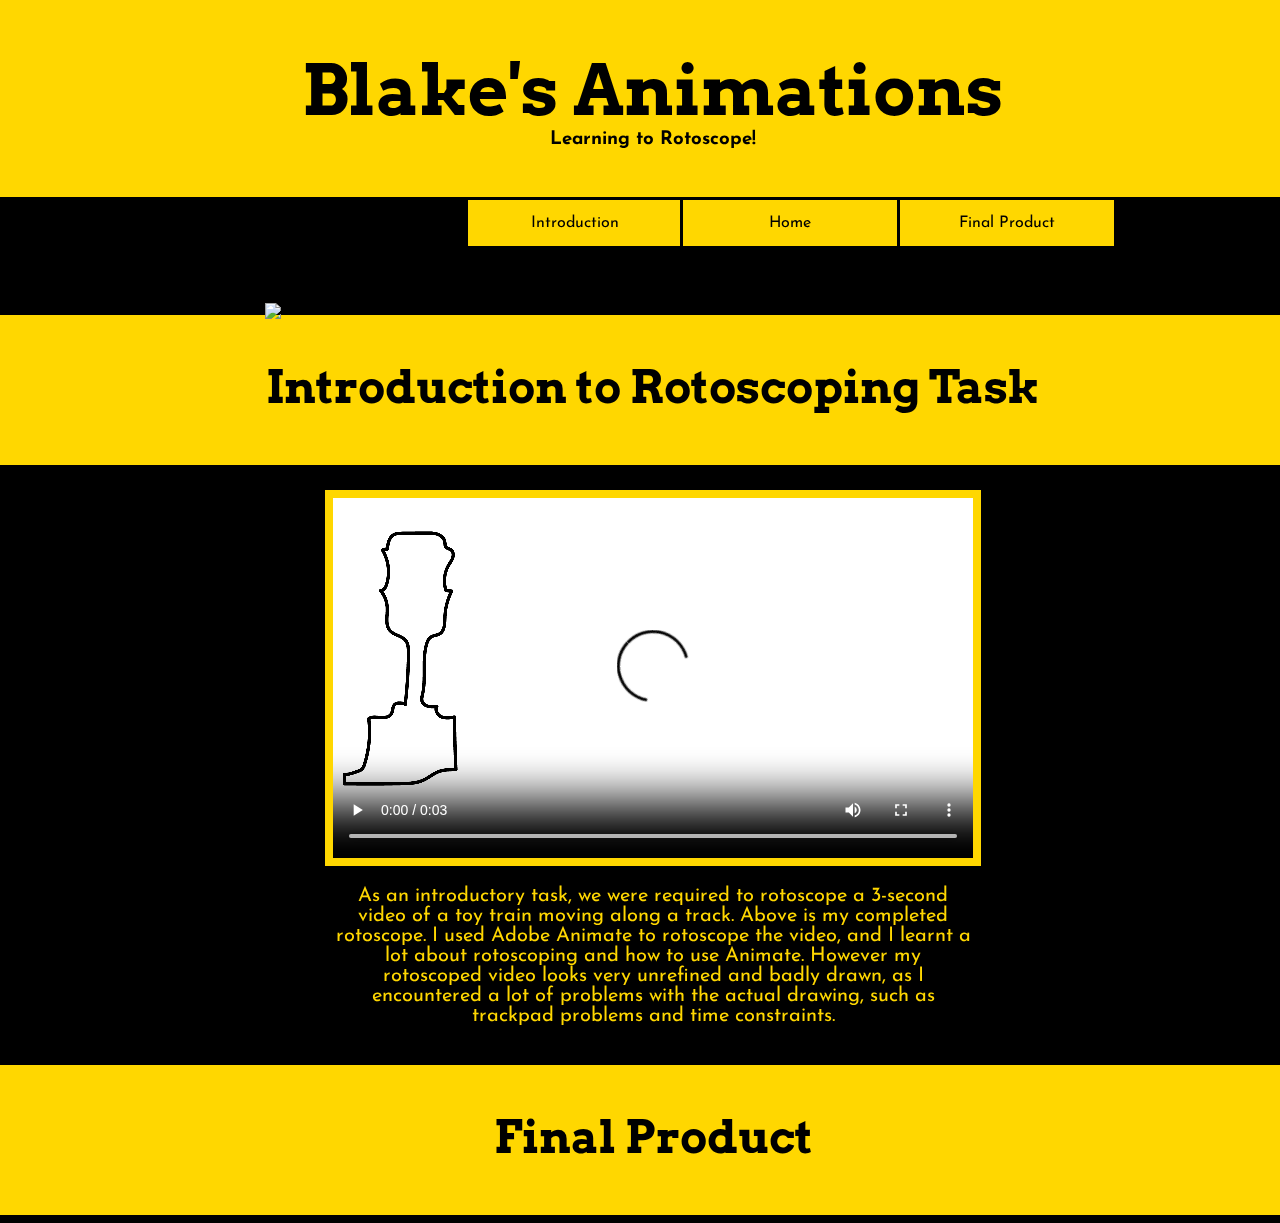
==== animation.html @ f1853130 "init" ====
<!DOCTYPE html>
<html>
<head>
<link href="https://fonts.googleapis.com/css?family=Arvo:400,700|Josefin+Sans&display=swap" rel="stylesheet">
<script type="text/javascript">
function autoscroll(scrollcap){
var scrollcount = 0;
    scroll = setInterval(function(){ window.scrollBy(0, 10); scrollcount++; if(scrollcount == scrollcap){clearInterval(scroll)} }, 10);
}
</script>
<style type = 'text/css'>
body {
    background-color: black;
}
#titleh1, #introh1 {
font-size: 70px;
color: black;
position: relative;
top: 50px;
font-family: 'Arvo', serif;
}
#introh1 {
top: 45px;
font-size: 45px;
}
#titlediv, #introdiv, #finaldiv {
background-color: gold;
height: 200px;
width: 110%;
margin-left: -50px;
margin-top: -50px;
text-align: center;
}
#introdiv {
margin-top: -34px;
height: 150px;
}
#finaldiv {
margin-top: 600px;
height: 150px;
}
#titleunder {
font-family: 'Josefin Sans', sans-serif;
}

#train, #guitar, #home {
background-color: gold;
  border: solid 3px black;
  color: black;
  padding: 15px 32px;
  text-align: center;
  text-decoration: none;
  display: inline-block;
  font-size: 16px;
  position: relative;
  font-family: 'Josefin Sans', sans-serif;
  width: 220px;
}
#train:hover, #guitar:hover, #home:hover {
  cursor: pointer;
border: solid 3px gold;
background-color: black;
color: gold;
}
#train {
  left: 457px;
bottom: 52px;
}
#guitar {
  left: 889px;
  bottom: 0px;
}
#home {
  left: 672px;
  bottom: 104px;
}
#bee {
position: relative;
display: block;
margin: 0 auto;
margin-top: -50px;
width: 750px;
}
#introvid {
display: block;
margin: 0 auto;
margin-top: 120px;
border: 8px solid gold;
}
#introvidp {
position: relative;
font-family: 'Josefin Sans', sans-serif;
font-size: 20px;
color: gold;
}
#introvidpd {
width: 640px;
text-overflow: clip;
text-align: center;
margin: 0 auto;
}
#finaldiv {

}
</style>
</head>
<body>
<div id="titlediv">
<h1 id ="titleh1">Blake's Animations</h1>
<h3 id="titleunder">Learning to Rotoscope!</h3>
    </div>
<div id="buttons">
<form>
<input type="button" id="guitar" value="Final Product" onclick="autoscrollFinal()" />
</form>
<form>
<input type="button" id="train" value="Introduction" onclick="autoscroll(81)" />
</form>
<form>
<input type="button" id="home" value="Home" onclick="window.location.href='index.html'" />
</form>
</div>
<img id="bee" src="https://media.giphy.com/media/xGepLzOEXNJh6/giphy.gif"/>
<div id="introdiv">
<h1 id ="introh1">Introduction to Rotoscoping Task</h1>
    
<video id="introvid" width="640" height="360" controls>
  <source src="trainfinal.mp4" type="video/mp4">
</video>
<div id="introvidpd">
<p id="introvidp">
As an introductory task, we were required to rotoscope a 3-second video of a toy train moving along a track. Above is my completed rotoscope.
I used Adobe Animate to rotoscope the video, and
I learnt a lot about rotoscoping and how to use Animate. However my rotoscoped video looks very unrefined and badly drawn, as I encountered a lot of problems with the actual drawing, such as trackpad problems and time constraints.
</p>
</div>
</div>
<div id="finaldiv">
<h1 id ="introh1">Final Product</h1>
    </div>
</body>
</html>
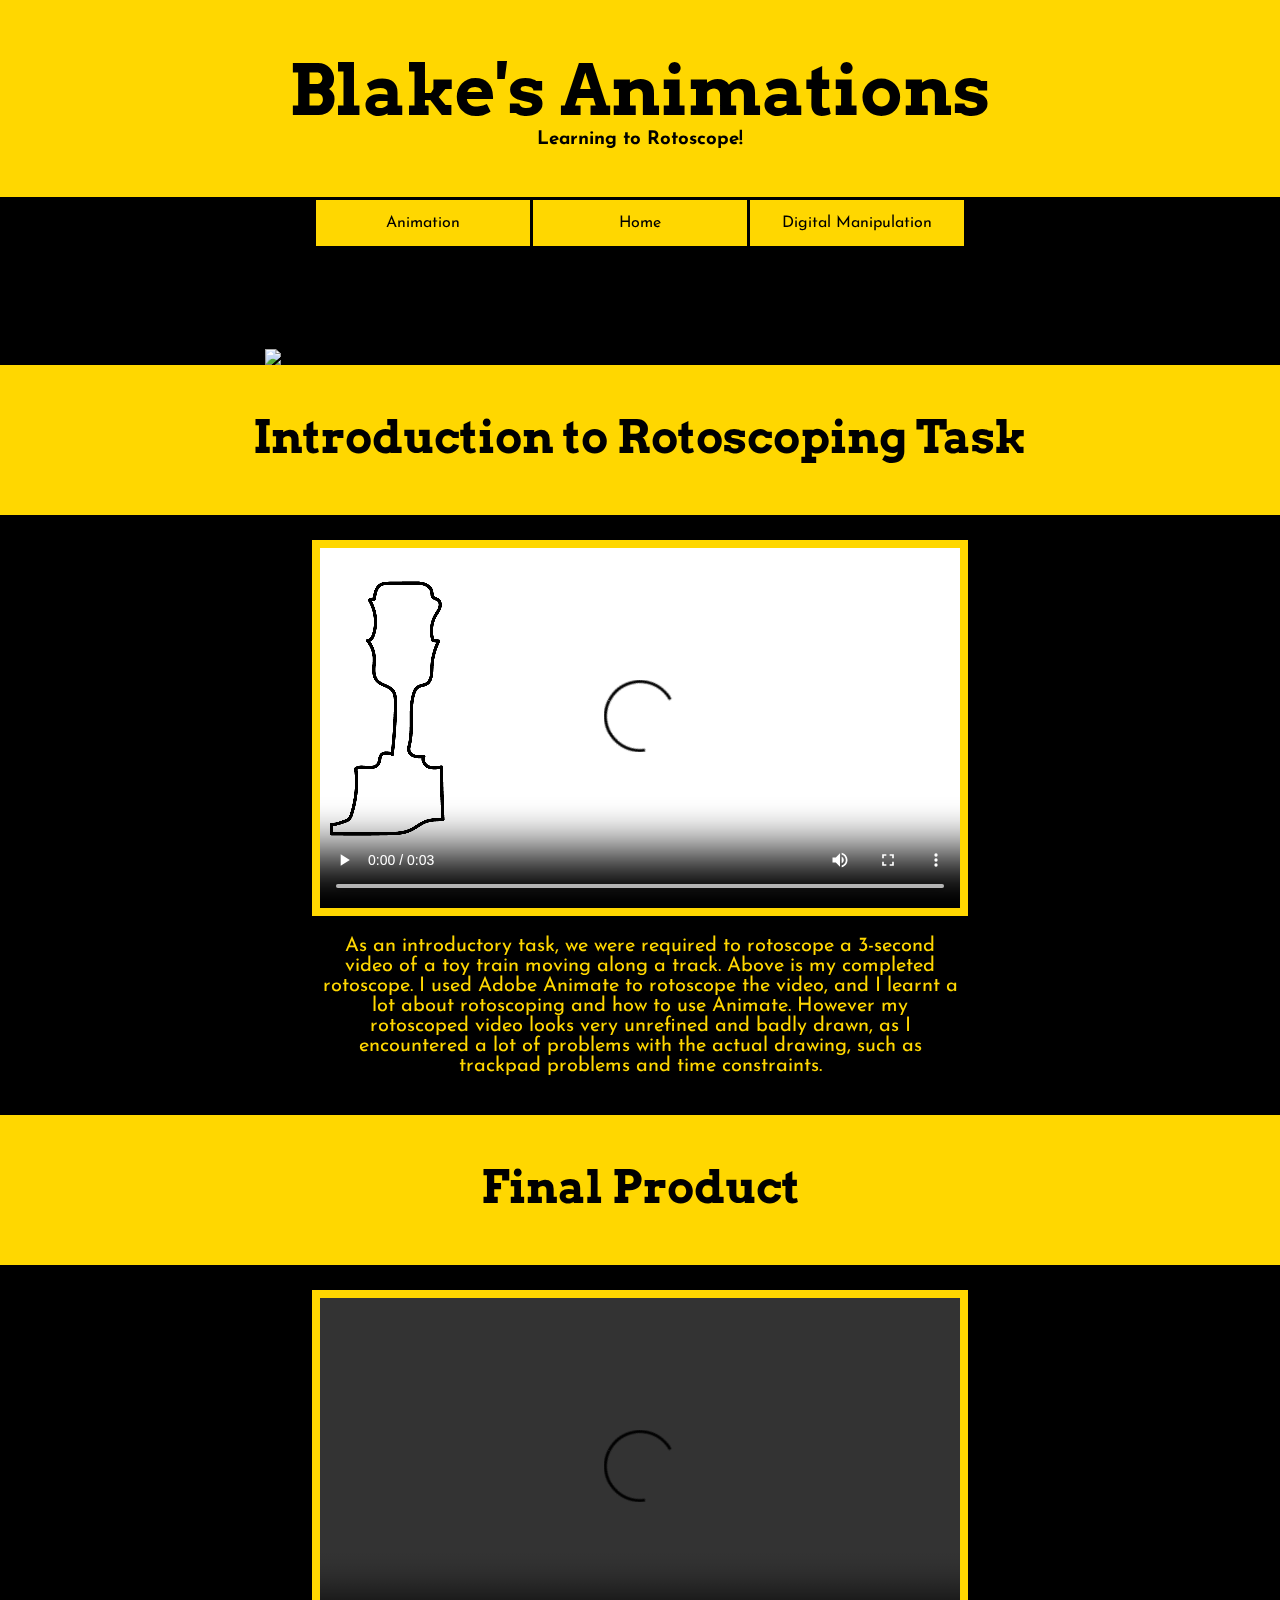
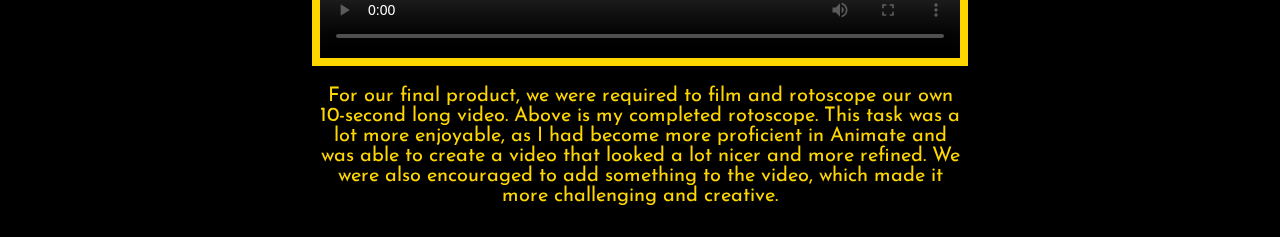
==== commit 9238487e: "add new pages" ====
--- a/animation.html
+++ b/animation.html
@@ -2,130 +2,32 @@
 <html>
 <head>
 <link href="https://fonts.googleapis.com/css?family=Arvo:400,700|Josefin+Sans&display=swap" rel="stylesheet">
-<script type="text/javascript">
-function autoscroll(scrollcap){
-var scrollcount = 0;
-    scroll = setInterval(function(){ window.scrollBy(0, 10); scrollcount++; if(scrollcount == scrollcap){clearInterval(scroll)} }, 10);
-}
-</script>
-<style type = 'text/css'>
-body {
-    background-color: black;
-}
-#titleh1, #introh1 {
-font-size: 70px;
-color: black;
-position: relative;
-top: 50px;
-font-family: 'Arvo', serif;
-}
-#introh1 {
-top: 45px;
-font-size: 45px;
-}
-#titlediv, #introdiv, #finaldiv {
-background-color: gold;
-height: 200px;
-width: 110%;
-margin-left: -50px;
-margin-top: -50px;
-text-align: center;
-}
-#introdiv {
-margin-top: -34px;
-height: 150px;
-}
-#finaldiv {
-margin-top: 600px;
-height: 150px;
-}
-#titleunder {
-font-family: 'Josefin Sans', sans-serif;
-}
-
-#train, #guitar, #home {
-background-color: gold;
-  border: solid 3px black;
-  color: black;
-  padding: 15px 32px;
-  text-align: center;
-  text-decoration: none;
-  display: inline-block;
-  font-size: 16px;
-  position: relative;
-  font-family: 'Josefin Sans', sans-serif;
-  width: 220px;
-}
-#train:hover, #guitar:hover, #home:hover {
-  cursor: pointer;
-border: solid 3px gold;
-background-color: black;
-color: gold;
-}
-#train {
-  left: 457px;
-bottom: 52px;
-}
-#guitar {
-  left: 889px;
-  bottom: 0px;
-}
-#home {
-  left: 672px;
-  bottom: 104px;
-}
-#bee {
-position: relative;
-display: block;
-margin: 0 auto;
-margin-top: -50px;
-width: 750px;
-}
-#introvid {
-display: block;
-margin: 0 auto;
-margin-top: 120px;
-border: 8px solid gold;
-}
-#introvidp {
-position: relative;
-font-family: 'Josefin Sans', sans-serif;
-font-size: 20px;
-color: gold;
-}
-#introvidpd {
-width: 640px;
-text-overflow: clip;
-text-align: center;
-margin: 0 auto;
-}
-#finaldiv {
-
-}
-</style>
+<link rel="stylesheet" href="stylesheet/anim-style.css">
+<link rel="stylesheet" href="stylesheet/buttons.css">
+<script src="scripts/rave.js" type="text/javascript"></script>
 </head>
-<body>
+<body style="animation: none;" id="body">
 <div id="titlediv">
 <h1 id ="titleh1">Blake's Animations</h1>
 <h3 id="titleunder">Learning to Rotoscope!</h3>
     </div>
 <div id="buttons">
 <form>
-<input type="button" id="guitar" value="Final Product" onclick="autoscrollFinal()" />
+<input type="button" id="digital" value="Digital Manipulation" onclick="window.location.href='digitalmanipulation.html'" />
 </form>
 <form>
-<input type="button" id="train" value="Introduction" onclick="autoscroll(81)" />
+<input type="button" id="animation" value="Animation" onclick="window.location.href='animation.html'" />
 </form>
 <form>
 <input type="button" id="home" value="Home" onclick="window.location.href='index.html'" />
 </form>
 </div>
-<img id="bee" src="https://media.giphy.com/media/xGepLzOEXNJh6/giphy.gif"/>
+<img id="bee" onclick="rave()" src="https://media.giphy.com/media/xGepLzOEXNJh6/giphy.gif"/>
 <div id="introdiv">
 <h1 id ="introh1">Introduction to Rotoscoping Task</h1>
     
 <video id="introvid" width="640" height="360" controls>
-  <source src="trainfinal.mp4" type="video/mp4">
+  <source src="resources/videos/trainfinal.mp4" type="video/mp4">
 </video>
 <div id="introvidpd">
 <p id="introvidp">
@@ -137,6 +39,13 @@
 </div>
 <div id="finaldiv">
 <h1 id ="introh1">Final Product</h1>
+<video id="finalvid" width="640" height="360" controls>
+  <source src="resources/videos/guitarfinalroto.mp4" type="video/mp4">
+</video>
+<div id="finalvidpd">
+<p id="finalvidp">
+For our final product, we were required to film and rotoscope our own 10-second long video. Above is my completed rotoscope. This task was a lot more enjoyable, as I had become more proficient in Animate and was able to create a video that looked a lot nicer and more refined. We were also encouraged to add something to the video, which made it more challenging and creative.
+    </p></div>
     </div>
 </body>
 </html>--- a/stylesheet/anim-style.css
+++ b/stylesheet/anim-style.css
@@ -0,0 +1,79 @@
+@keyframes rave {
+    0% {filter: hue-rotate(0deg) blur(0px); transform: scale(1)}
+    12.5% {filter: hue-rotate(90deg) blur(7.5px); transform: scale(1.25)}
+    25% {filter: hue-rotate(180deg) blur(15px); transform: scale(1)}
+    37.5% {filter: hue-rotate(270deg) blur(7.5px); transform: scale(1.25)}
+    50% { filter: hue-rotate(360deg) blur(0px); transform: scale(1)}
+    62.5% {filter: hue-rotate(270deg) blur(7.5px); transform: scale(1.25)}
+    75% {filter: hue-rotate(180deg) blur(15px); transform: scale(1)}
+    87.5% {filter: hue-rotate(90deg) blur(7.5px); transform: scale(1.25)}
+    100% { filter: hue-rotate(0deg) blur(0px); transform: scale(1)}
+}
+body {
+    background-color: black;
+    animation: none;
+}
+#titleh1, #introh1 {
+font-size: 70px;
+color: black;
+position: relative;
+top: 50px;
+font-family: 'Arvo', serif;
+}
+#introh1 {
+top: 45px;
+font-size: 45px;
+}
+#titlediv, #introdiv, #finaldiv {
+background-color: gold;
+height: 200px;
+width: 104%;
+display: block; margin: 0 auto;
+margin-left: -2%;
+margin-top: -50px;
+text-align: center;
+}
+#introdiv {
+margin-top: -34px;
+height: 150px;
+}
+#finaldiv {
+margin-top: 600px;
+height: 150px;
+}
+#titleunder {
+font-family: 'Josefin Sans', sans-serif;
+}
+#introvid {
+display: block;
+margin: 0 auto;
+margin-top: 120px;
+border: 8px solid gold;
+}
+#introvidp {
+position: relative;
+font-family: 'Josefin Sans', sans-serif;
+font-size: 20px;
+color: gold;
+}
+#introvidpd, #finalvidpd {
+width: 640px;
+text-overflow: clip;
+text-align: center;
+margin: 0 auto;
+}
+#finalvidpd {
+padding-bottom: 8px;
+}
+#finalvid {
+display: block;
+margin: 0 auto;
+margin-top: 120px;
+border: 8px solid gold;
+}
+#finalvidp {
+position: relative;
+font-family: 'Josefin Sans', sans-serif;
+font-size: 20px;
+color: gold;
+}--- a/stylesheet/buttons.css
+++ b/stylesheet/buttons.css
@@ -0,0 +1,47 @@
+#buttons {
+display: block;
+margin-left: auto;
+margin-right: auto;
+}
+#digital, #animation, #home {
+background-color: gold;
+  border: solid 3px black;
+  color: black;
+  padding: 15px 32px;
+  text-align: center;
+  text-decoration: none;
+  display: block;
+  font-size: 16px;
+  position: relative;
+  font-family: 'Josefin Sans', sans-serif;
+  width: 220px;
+}
+#digital:hover, #animation:hover, #home:hover {
+  cursor: pointer;
+border: solid 3px gold;
+background-color: black;
+color: gold;
+}
+#digital {
+margin: 0 auto;
+left: 217px;
+}
+#animation {
+margin: 0 auto;
+right: 217px;
+bottom: 52px;
+}
+#home {
+  margin: 0 auto;
+  bottom: 104px;
+}
+#bee {
+position: relative;
+display: block;
+margin: 0 auto;
+bottom: 4px;
+width: 750px;
+}
+#bee:hover {
+cursor: pointer;
+}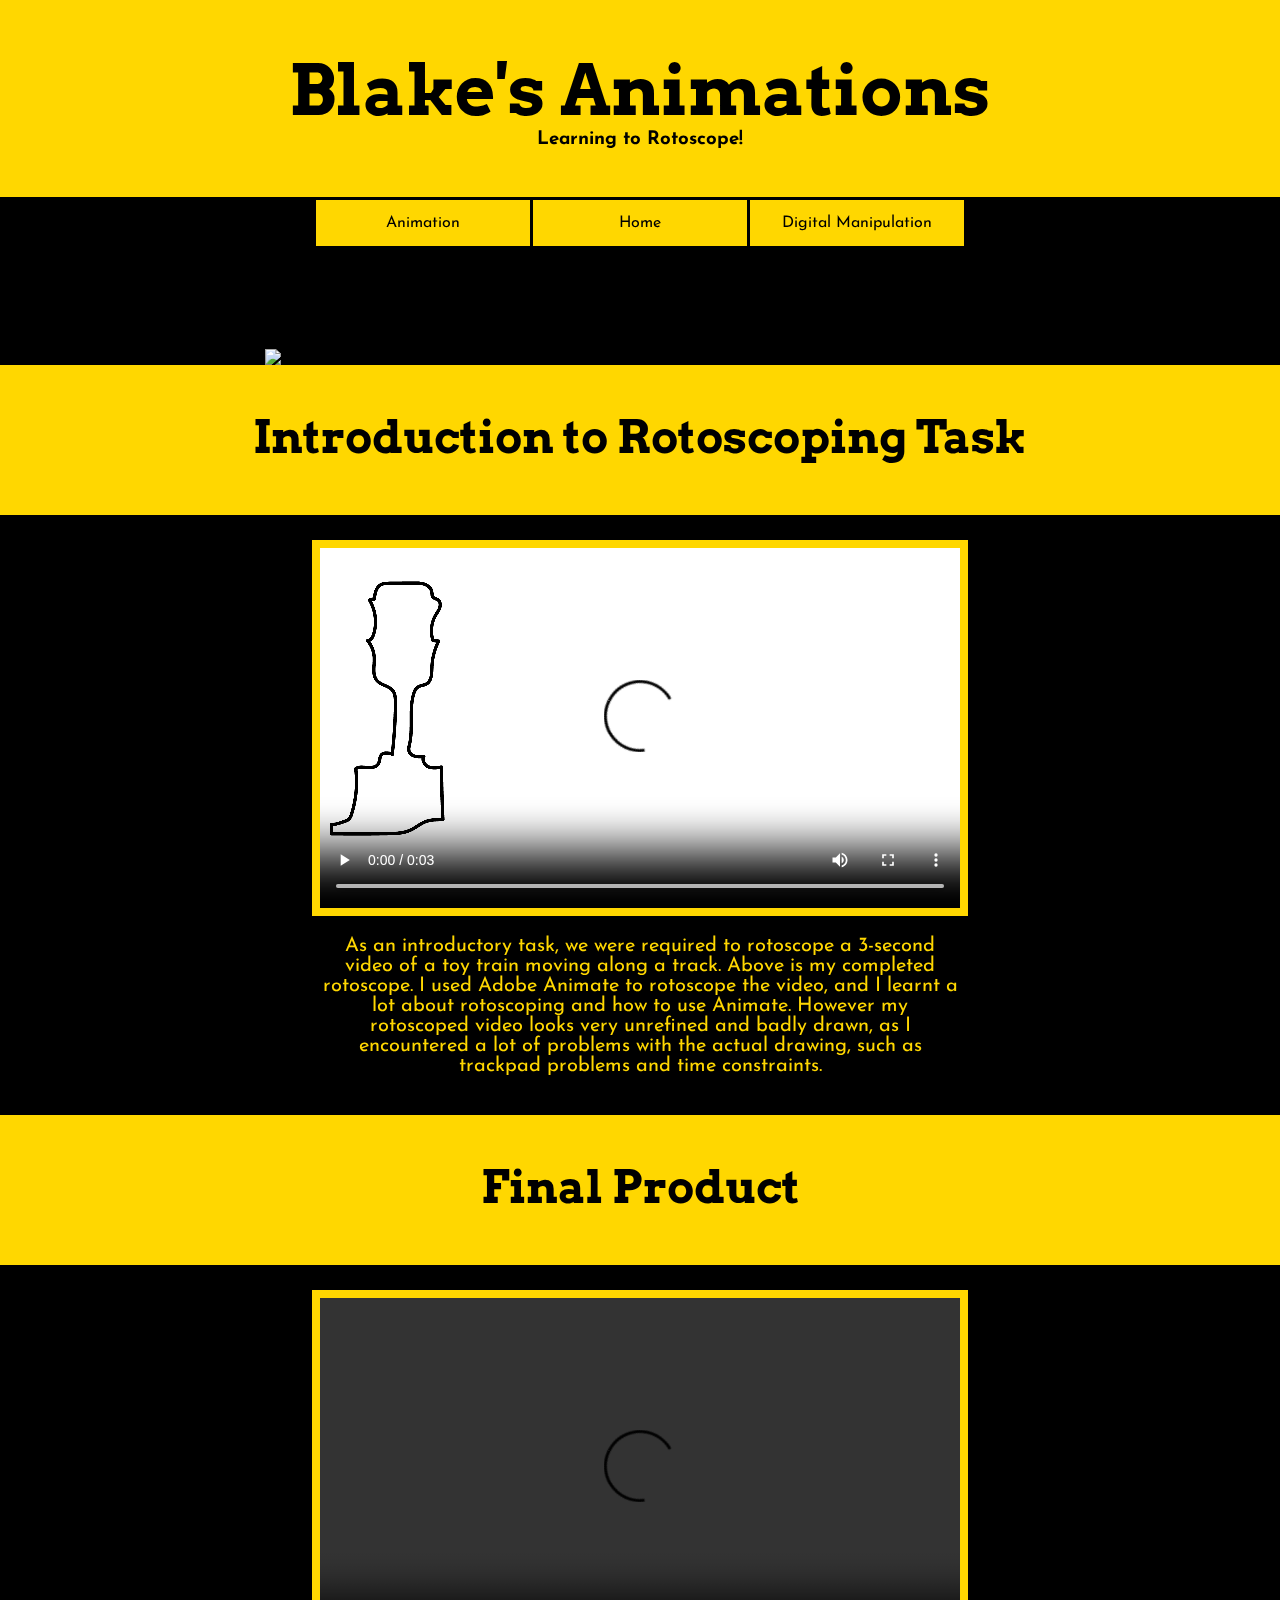
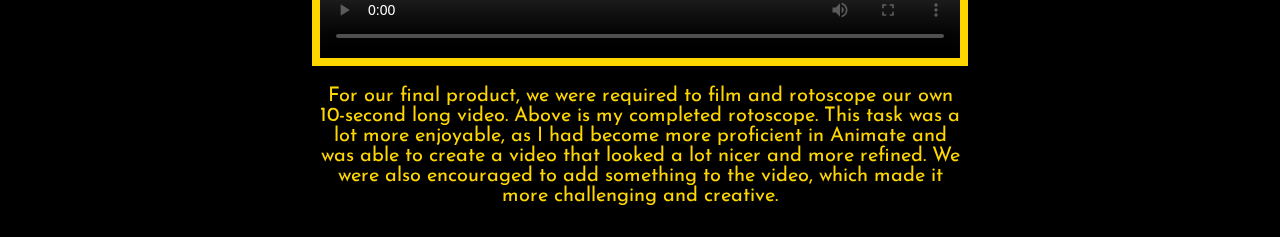
==== commit 2c56ae91: "add title for animation.html" ====
--- a/animation.html
+++ b/animation.html
@@ -1,6 +1,7 @@
 <!DOCTYPE html>
 <html>
 <head>
+<title>My Animations</title>
 <link href="https://fonts.googleapis.com/css?family=Arvo:400,700|Josefin+Sans&display=swap" rel="stylesheet">
 <link rel="stylesheet" href="stylesheet/anim-style.css">
 <link rel="stylesheet" href="stylesheet/buttons.css">
@@ -48,4 +49,4 @@
     </p></div>
     </div>
 </body>
-</html>+</html>
